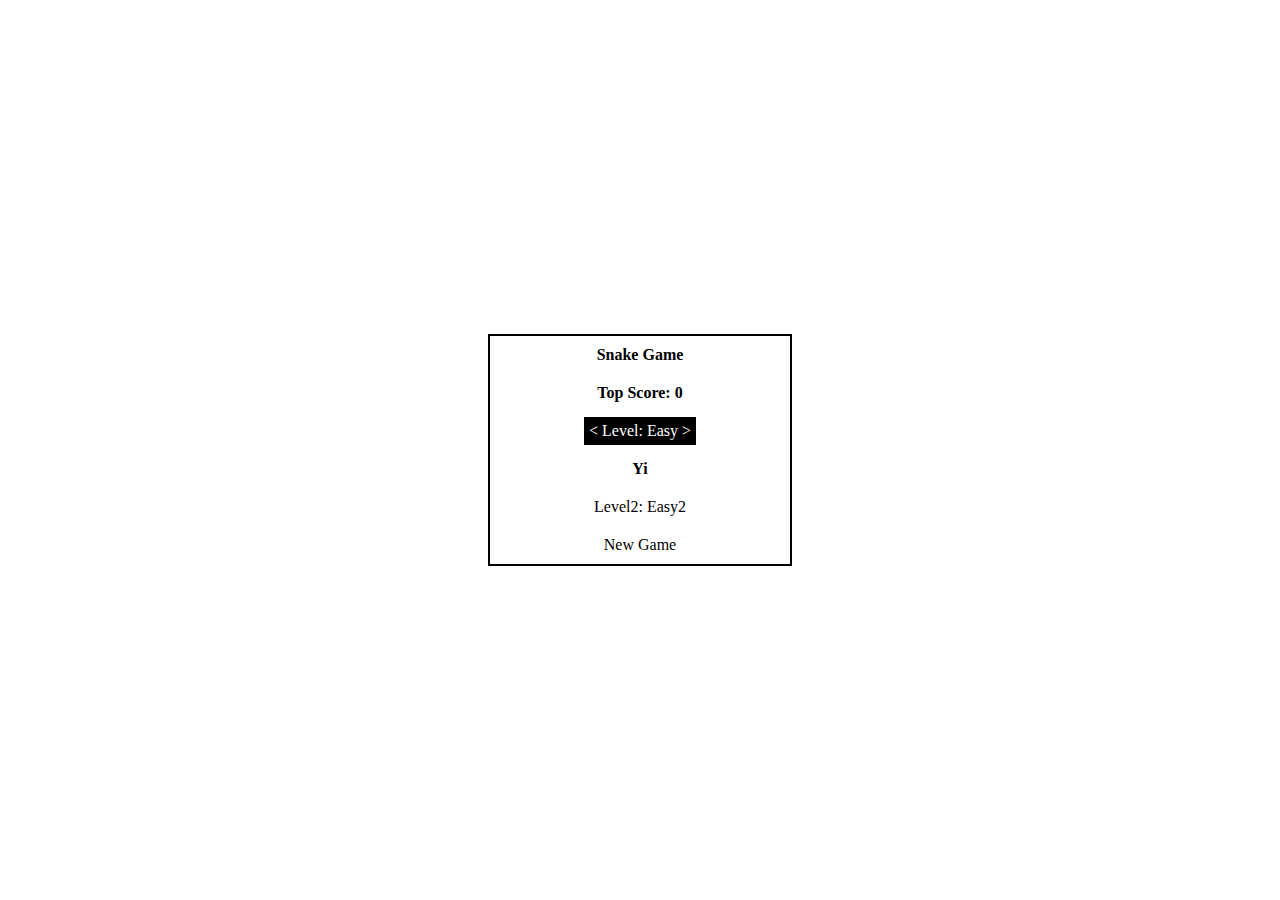
==== menu.html @ f7559226 "draft game menu (still to be properly populated and plugged into the game)" ====
<!DOCTYPE html>
<html>

<head>
    <title>Snake Game Settings</title>
    <style>
        /* CSS styles */
        body {
            display: flex;
            justify-content: center;
            align-items: center;
            height: 100vh;
            margin: 0;
        }

        #settingsMenu {
            width: 300px;
            height: auto;
            border: 2px solid black;
            display: flex;
            flex-direction: column;
            justify-content: center;
            align-items: center;
        }

        .menu-item {
            padding: 5px;
            margin: 5px;
        }

        .bold {
            font-weight: bold;
        }

        .selectable {
            cursor: pointer;
        }

        .selected {
            background-color: black;
            color: white;
        }
    </style>
</head>

<body>
    <script>
        class Menu {
            constructor() {
                this.menuElement = document.createElement('div');
                this.menuElement.id = 'settingsMenu';
                this.selectableItems = [];
                this.currentSelection = 0;
            }

            setTitle(title) {
                const titleElement = document.createElement('div');
                titleElement.className = 'menu-item bold';
                titleElement.textContent = title;
                this.menuElement.appendChild(titleElement);
            }

            addBoldHeader(header) {
                const headerElement = document.createElement('div');
                headerElement.className = 'menu-item bold';
                headerElement.textContent = header;
                this.menuElement.appendChild(headerElement);
            }

            addChoice(label, options) {
                const choiceElement = document.createElement('div');
                this.selectableItems.push(choiceElement);
                this.menuElement.appendChild(choiceElement);
                choiceElement.className = 'menu-item selectable';
                choiceElement.label = label;
                choiceElement.options = options;

                choiceElement.optionIndex = 0;
                choiceElement.textContent = `${choiceElement.label}: ${options[choiceElement.optionIndex]}`;
            }

            addSelectableEntry(label, callback) {
                const entryElement = document.createElement('div');
                entryElement.className = 'menu-item selectable';
                entryElement.textContent = label;
                this.selectableItems.push(entryElement);
                this.menuElement.appendChild(entryElement);
                entryElement.callback = callback; // Add a callback property to the element
            }

            display() {
                document.body.appendChild(this.menuElement);
                window.addEventListener('keydown', this.handleArrowKeys.bind(this));
                this.updateSelection(0);
            }

            updateSelection(direction) {
                const itemCount = this.selectableItems.length;
                this.currentSelection = (this.currentSelection + direction + itemCount) % itemCount;

                this.selectableItems.forEach((item, index) => {
                    const isSelected = index === this.currentSelection;
                    item.classList.toggle('selected', isSelected);
                    // if the item has options, and is NOT selected, remove the beginning and ending arrows
                    if (item.options && !isSelected) {
                        item.textContent = item.textContent.replace('< ', '').replace(' >', '');
                    } else if (item.options && isSelected) {
                        item.textContent = '< ' + item.textContent + ' >';
                    }
                    
                });
            }

            getSelectedItem() {
                return this.selectableItems[this.currentSelection];
            }   

            handleArrowKeys(event) {
                switch (event.key) {
                    case 'ArrowUp':
                        this.updateSelection(-1);
                        break;
                    case 'ArrowDown':
                        this.updateSelection(+1);
                        break;
                    case 'ArrowLeft':
                        this.cycleChoice(-1);
                        break;
                    case 'ArrowRight':
                        this.cycleChoice(1);
                        break;
                    case 'Enter':
                        if (this.getSelectedItem().callback) {
                            this.getSelectedItem().callback();
                        }
                        break;
                }
            }

            cycleChoice(direction) {
                var choiceElement = this.getSelectedItem()
                if (choiceElement.options) {
                choiceElement.optionIndex = (choiceElement.optionIndex + direction + choiceElement.options.length) % choiceElement.options.length;
                choiceElement.textContent = `< ${choiceElement.label}: ${choiceElement.options[choiceElement.optionIndex]} >`;
                }

            }
        }

        function startNewGame() {
            console.log('Starting new game...');
            // Add game start logic here
        }

        // Creating and displaying the menu
        const menu = new Menu();
        menu.setTitle('Snake Game');
        menu.addBoldHeader('Top Score: 0');
        menu.addChoice('Level', ['Easy', 'Medium', 'Hard']);
        menu.addBoldHeader('Yi');
        menu.addChoice('Level2', ['Easy2', 'Medium2', 'Hard2']);
        menu.addSelectableEntry('New Game', startNewGame);
        menu.display();
    </script>
</body>

</html>
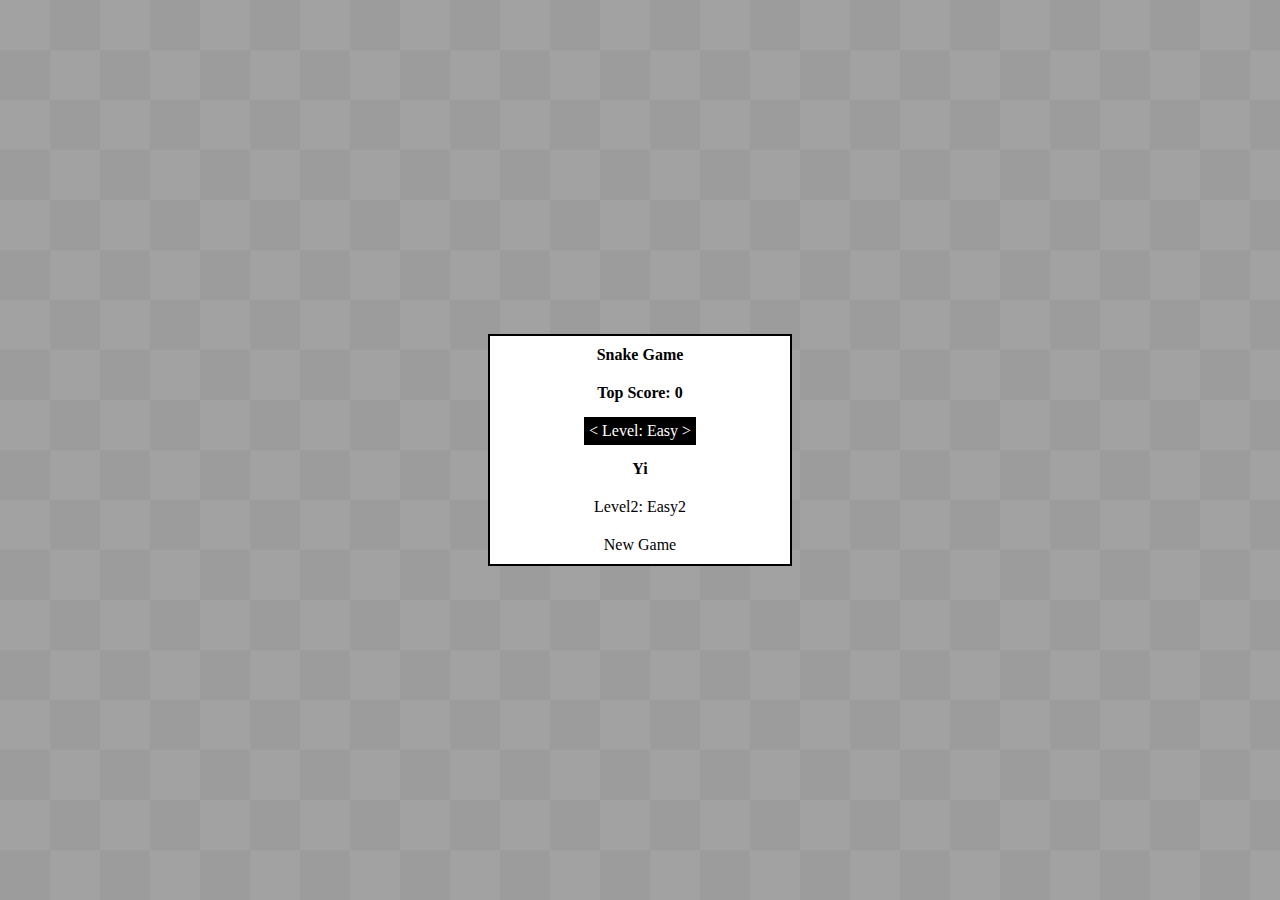
==== commit 103ae9a4: "the menu now greys out everything under it by using a semitransparent grey div. Adding a checkerboar" ====
--- a/menu.html
+++ b/menu.html
@@ -6,11 +6,24 @@
     <style>
         /* CSS styles */
         body {
+            margin: 0;
+
+            /* Add a background checkerboard pattern so we can see transparency */
+            background-image: url("data:image/svg+xml,%3Csvg width='100' height='100' xmlns='http://www.w3.org/2000/svg'%3E%3Crect fill='%23f0f0f0' width='100' height='100'/%3E%3Cpath d='M0 50h50v50H0z' fill='%23ddd'/%3E%3Cpath d='M50 0h50v50H50z' fill='%23ddd'/%3E%3C/svg%3E");
+            background-repeat: repeat;
+        }
+
+        .overlay {
+            position: fixed;
+            top: 0;
+            left: 0;
+            right: 0;
+            bottom: 0;
+            /* Semi-transparent gray */
+            background-color: rgba(128, 128, 128, 0.7);
             display: flex;
             justify-content: center;
             align-items: center;
-            height: 100vh;
-            margin: 0;
         }
 
         #settingsMenu {
@@ -21,6 +34,8 @@
             flex-direction: column;
             justify-content: center;
             align-items: center;
+            background-color: white;
+            /* Ensure menu background is opaque */
         }
 
         .menu-item {
@@ -89,7 +104,11 @@
             }
 
             display() {
-                document.body.appendChild(this.menuElement);
+                // append to the body a div with class overlay
+                document.body.appendChild(document.createElement('div')).className = 'overlay';
+
+                // append to the overlay instead of the body
+                document.querySelector('.overlay').appendChild(this.menuElement);
                 window.addEventListener('keydown', this.handleArrowKeys.bind(this));
                 this.updateSelection(0);
             }
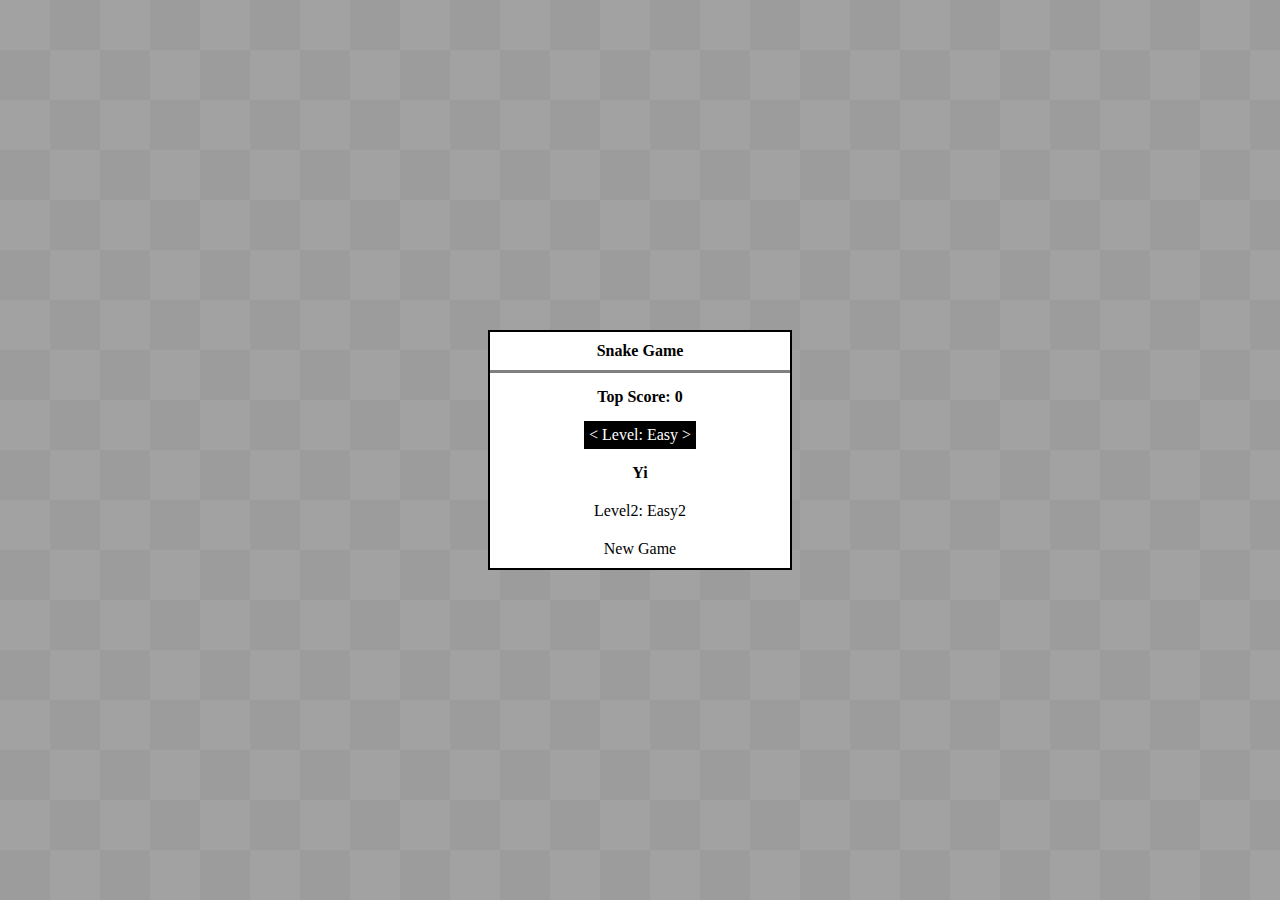
==== commit 1e650932: "can now add a divider line between the title and the rest of the menu" ====
--- a/menu.html
+++ b/menu.html
@@ -4,7 +4,6 @@
 <head>
     <title>Snake Game Settings</title>
     <style>
-        /* CSS styles */
         body {
             margin: 0;
 
@@ -55,6 +54,15 @@
             background-color: black;
             color: white;
         }
+
+        .menu-title-divider {
+            width: 100%;
+            height: 3px;
+            background-color: gray;
+            /* make the top margin 0px and the bottom margin 10 px */
+            /* the margin property is shorthand for setting the top, right, bottom, and left margins */
+            margin: 0px 0px 5px 0px;
+        }
     </style>
 </head>
 
@@ -103,6 +111,12 @@
                 entryElement.callback = callback; // Add a callback property to the element
             }
 
+            addTitleDividerLine() {
+                const titleDividerElement = document.createElement('div');
+                titleDividerElement.className = 'menu-title-divider';
+                this.menuElement.appendChild(titleDividerElement);
+            }
+
             display() {
                 // append to the body a div with class overlay
                 document.body.appendChild(document.createElement('div')).className = 'overlay';
@@ -111,6 +125,11 @@
                 document.querySelector('.overlay').appendChild(this.menuElement);
                 window.addEventListener('keydown', this.handleArrowKeys.bind(this));
                 this.updateSelection(0);
+            }
+
+            dismiss() {
+                document.body.removeChild(document.querySelector('.overlay'));
+                window.removeEventListener('keydown', this.handleArrowKeys.bind(this));
             }
 
             updateSelection(direction) {
@@ -126,13 +145,13 @@
                     } else if (item.options && isSelected) {
                         item.textContent = '< ' + item.textContent + ' >';
                     }
-                    
+
                 });
             }
 
             getSelectedItem() {
                 return this.selectableItems[this.currentSelection];
-            }   
+            }
 
             handleArrowKeys(event) {
                 switch (event.key) {
@@ -159,8 +178,8 @@
             cycleChoice(direction) {
                 var choiceElement = this.getSelectedItem()
                 if (choiceElement.options) {
-                choiceElement.optionIndex = (choiceElement.optionIndex + direction + choiceElement.options.length) % choiceElement.options.length;
-                choiceElement.textContent = `< ${choiceElement.label}: ${choiceElement.options[choiceElement.optionIndex]} >`;
+                    choiceElement.optionIndex = (choiceElement.optionIndex + direction + choiceElement.options.length) % choiceElement.options.length;
+                    choiceElement.textContent = `< ${choiceElement.label}: ${choiceElement.options[choiceElement.optionIndex]} >`;
                 }
 
             }
@@ -172,8 +191,9 @@
         }
 
         // Creating and displaying the menu
-        const menu = new Menu();
+        var menu = new Menu();
         menu.setTitle('Snake Game');
+        menu.addTitleDividerLine();
         menu.addBoldHeader('Top Score: 0');
         menu.addChoice('Level', ['Easy', 'Medium', 'Hard']);
         menu.addBoldHeader('Yi');
